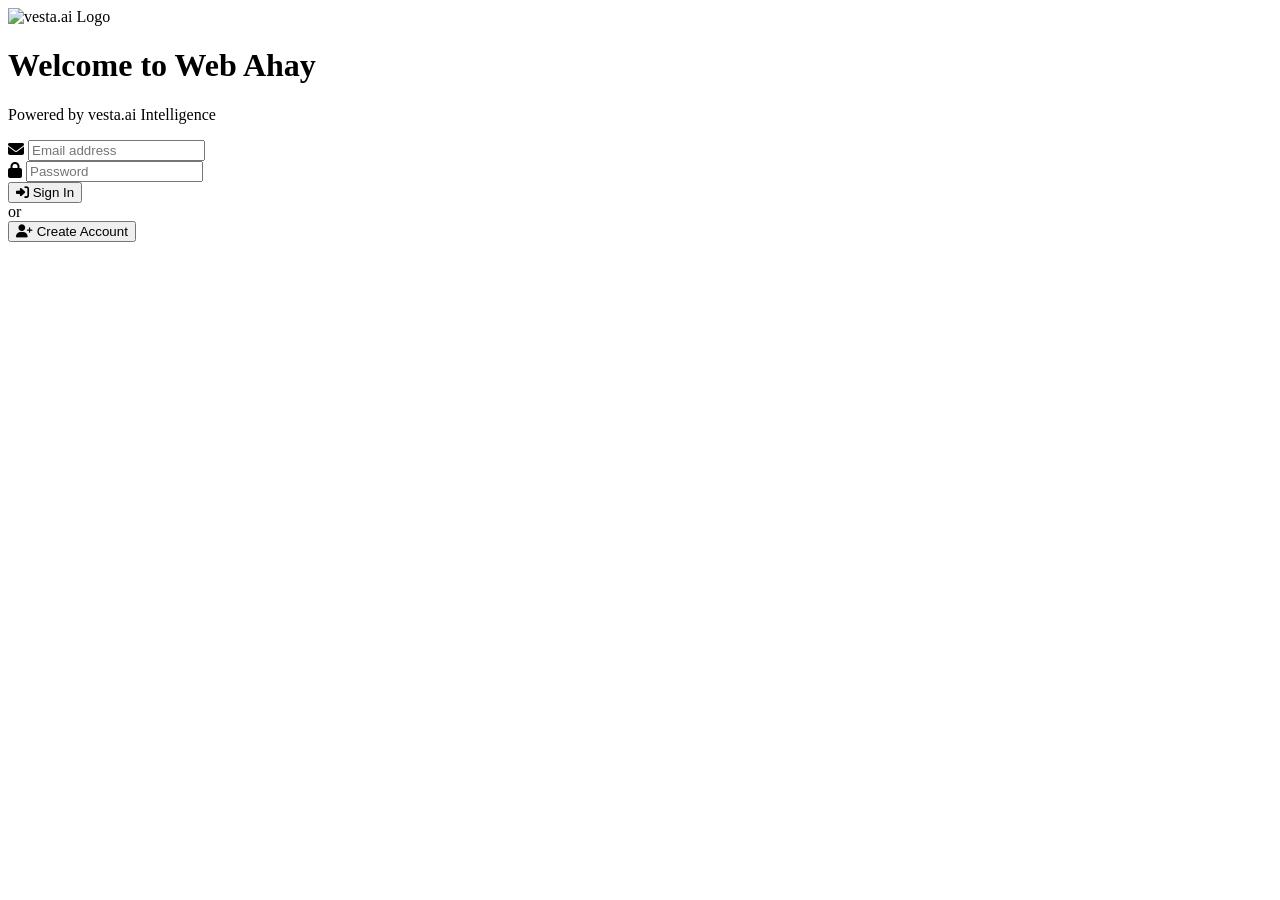
==== web-ahay/public/index.html @ fe09cfee "Create index.html" ====
<!DOCTYPE html>
<html lang="id">
<head>
    <meta charset="UTF-8">
    <meta name="viewport" content="width=device-width, initial-scale=1.0">
    <meta name="description" content="Web Ahay - AI Chatbot with vesta.ai">
    <title>Web Ahay | vesta.ai</title>
    <link rel="stylesheet" href="css/style.css">
    <link href="https://fonts.googleapis.com/css2?family=Inter:wght@300;400;500;600;700&display=swap" rel="stylesheet">
    <link rel="stylesheet" href="https://cdnjs.cloudflare.com/ajax/libs/font-awesome/6.4.0/css/all.min.css">
</head>
<body class="dark-theme">
    <div class="auth-container">
        <div class="auth-wrapper">
            <!-- Login Form -->
            <div id="loginSection" class="auth-section">
                <div class="auth-header">
                    <img src="vestlog.jpg" alt="vesta.ai Logo" class="auth-logo">
                    <h1 class="auth-title">Welcome to Web Ahay</h1>
                    <p class="auth-subtitle">Powered by vesta.ai Intelligence</p>
                </div>
                <form id="loginForm" class="auth-form">
                    <div class="input-group">
                        <i class="fas fa-envelope input-icon"></i>
                        <input type="email" id="loginEmail" class="auth-input" placeholder="Email address" required>
                    </div>
                    <div class="input-group">
                        <i class="fas fa-lock input-icon"></i>
                        <input type="password" id="loginPassword" class="auth-input" placeholder="Password" required>
                    </div>
                    <button type="submit" class="auth-btn primary-btn">
                        <i class="fas fa-sign-in-alt"></i> Sign In
                    </button>
                </form>
                <div class="auth-divider"><span>or</span></div>
                <button id="showRegisterBtn" class="auth-btn secondary-btn">
                    <i class="fas fa-user-plus"></i> Create Account
                </button>
            </div>

            <!-- Register Form -->
            <div id="registerSection" class="auth-section" style="display: none;">
                <div class="auth-header">
                    <img src="vestlog.jpg" alt="vesta.ai Logo" class="auth-logo">
                    <h1 class="auth-title">Create Account</h1>
                    <p class="auth-subtitle">Join Web Ahay Community</p>
                </div>
                <form id="registerForm" class="auth-form">
                    <div class="input-group">
                        <i class="fas fa-envelope input-icon"></i>
                        <input type="email" id="registerEmail" class="auth-input" placeholder="Email address" required>
                    </div>
                    <div class="input-group">
                        <i class="fas fa-lock input-icon"></i>
                        <input type="password" id="registerPassword" class="auth-input" placeholder="Password (min 6 characters)" required>
                    </div>
                    <button type="submit" class="auth-btn primary-btn">
                        <i class="fas fa-user-check"></i> Register
                    </button>
                </form>
                <div class="auth-divider"><span>or</span></div>
                <button id="showLoginBtn" class="auth-btn secondary-btn">
                    <i class="fas fa-arrow-left"></i> Back to Login
                </button>
            </div>

            <!-- Username Creator -->
            <div id="usernameSection" class="auth-section" style="display: none;">
                <div class="auth-header">
                    <img src="vestlog.jpg" alt="vesta.ai Logo" class="auth-logo">
                    <h1 class="auth-title">Buat Username Unik</h1>
                    <p class="auth-subtitle">Silakan buat username unik kamu untuk memulai!</p>
                </div>
                <form id="usernameForm" class="auth-form">
                    <div class="input-group">
                        <i class="fas fa-at input-icon"></i>
                        <input type="text" id="usernameInput" class="auth-input" placeholder="Masukkan username" required minlength="3">
                    </div>
                    <p class="form-hint">Username minimal 3 karakter, hanya huruf kecil dan angka</p>
                    <button type="submit" class="auth-btn primary-btn">
                        <i class="fas fa-check-circle"></i> Buat Username
                    </button>
                </form>
            </div>

            <!-- Dashboard -->
            <div id="dashboardSection" class="auth-section" style="display: none;">
                <div class="dashboard-header">
                    <img src="vestlog.jpg" alt="vesta.ai Logo" class="dashboard-logo pulse-animation">
                    <div class="welcome-message">
                        <h2>Halo! Selamat datang di vesta.ai.</h2>
                        <p>Ada yang bisa dibantu hari ini, <span id="dashboardUsername"></span>?</p>
                    </div>
                </div>
                <div class="dashboard-content">
                    <div class="chat-link-card">
                        <div class="card-icon">
                            <i class="fas fa-comments"></i>
                        </div>
                        <div class="card-info">
                            <h3>Private Chat Room</h3>
                            <p class="chat-link-text" id="privateChatLink"></p>
                        </div>
                        <a href="#" id="goToChatBtn" class="card-action-btn">
                            <i class="fas fa-arrow-right"></i> Buka Chat
                        </a>
                    </div>
                    <button id="logoutBtn" class="auth-btn danger-btn">
                        <i class="fas fa-sign-out-alt"></i> Logout
                    </button>
                </div>
            </div>
        </div>
    </div>

    <!-- Firebase SDKs -->
    <script src="https://www.gstatic.com/firebasejs/10.7.1/firebase-app-compat.js"></script>
    <script src="https://www.gstatic.com/firebasejs/10.7.1/firebase-auth-compat.js"></script>
    <script src="https://www.gstatic.com/firebasejs/10.7.1/firebase-firestore-compat.js"></script>
    
    <!-- Custom Scripts -->
    <script src="js/config.js"></script>
    <script src="js/auth.js"></script>
</body>
</html>
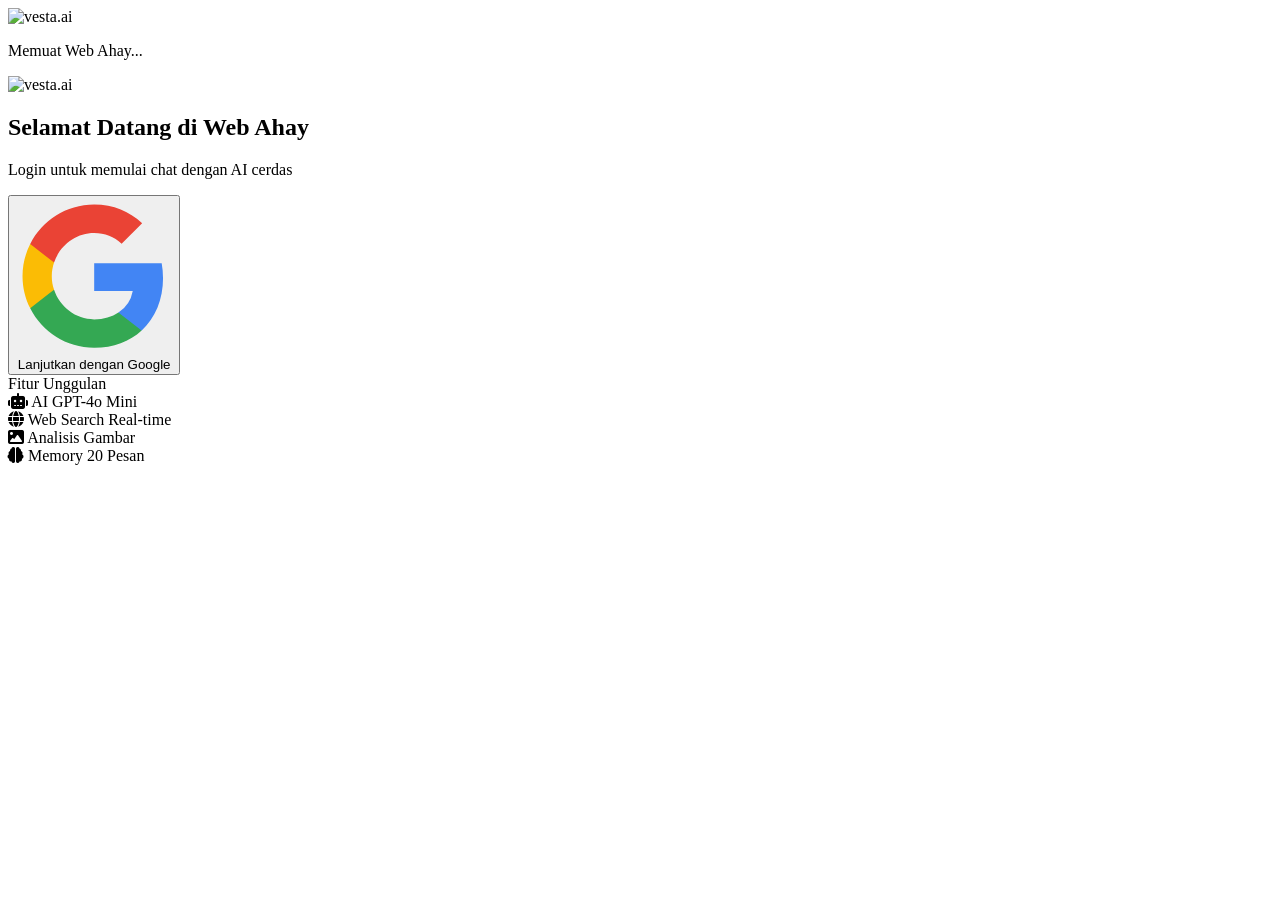
==== commit 54939d63: "Create index.html" ====
--- a/web-ahay/public/index.html
+++ b/web-ahay/public/index.html
@@ -3,123 +3,257 @@
 <head>
     <meta charset="UTF-8">
     <meta name="viewport" content="width=device-width, initial-scale=1.0">
-    <meta name="description" content="Web Ahay - AI Chatbot with vesta.ai">
-    <title>Web Ahay | vesta.ai</title>
+    <meta name="description" content="Web Ahay - AI Chatbot Cerdas dengan vesta.ai">
+    <meta name="theme-color" content="#667eea">
+    <title>Web Ahay | vesta.ai Intelligence</title>
     <link rel="stylesheet" href="css/style.css">
-    <link href="https://fonts.googleapis.com/css2?family=Inter:wght@300;400;500;600;700&display=swap" rel="stylesheet">
-    <link rel="stylesheet" href="https://cdnjs.cloudflare.com/ajax/libs/font-awesome/6.4.0/css/all.min.css">
+    <link href="https://fonts.googleapis.com/css2?family=Inter:wght@300;400;500;600;700;800&display=swap" rel="stylesheet">
+    <link rel="stylesheet" href="https://cdnjs.cloudflare.com/ajax/libs/font-awesome/6.5.1/css/all.min.css">
 </head>
 <body class="dark-theme">
-    <div class="auth-container">
-        <div class="auth-wrapper">
-            <!-- Login Form -->
-            <div id="loginSection" class="auth-section">
-                <div class="auth-header">
-                    <img src="vestlog.jpg" alt="vesta.ai Logo" class="auth-logo">
-                    <h1 class="auth-title">Welcome to Web Ahay</h1>
-                    <p class="auth-subtitle">Powered by vesta.ai Intelligence</p>
-                </div>
-                <form id="loginForm" class="auth-form">
-                    <div class="input-group">
-                        <i class="fas fa-envelope input-icon"></i>
-                        <input type="email" id="loginEmail" class="auth-input" placeholder="Email address" required>
-                    </div>
-                    <div class="input-group">
-                        <i class="fas fa-lock input-icon"></i>
-                        <input type="password" id="loginPassword" class="auth-input" placeholder="Password" required>
-                    </div>
-                    <button type="submit" class="auth-btn primary-btn">
-                        <i class="fas fa-sign-in-alt"></i> Sign In
+    <!-- Loading Screen -->
+    <div id="loadingScreen" class="loading-screen">
+        <div class="loading-content">
+            <img src="vestlog.jpg" alt="vesta.ai" class="loading-logo pulse-glow">
+            <div class="loading-spinner"></div>
+            <p class="loading-text">Memuat Web Ahay...</p>
+        </div>
+    </div>
+
+    <!-- Auth Modal -->
+    <div id="authModal" class="modal-overlay">
+        <div class="modal-container glass-effect">
+            <div class="modal-header">
+                <img src="vestlog.jpg" alt="vesta.ai" class="modal-logo">
+                <h2>Selamat Datang di Web Ahay</h2>
+                <p>Login untuk memulai chat dengan AI cerdas</p>
+            </div>
+            <div class="modal-body">
+                <button id="googleLoginBtn" class="google-btn-large">
+                    <svg viewBox="0 0 24 24" class="google-svg">
+                        <path fill="#4285F4" d="M22.56 12.25c0-.78-.07-1.53-.2-2.25H12v4.26h5.92a5.06 5.06 0 0 1-2.2 3.32v2.77h3.57c2.08-1.92 3.28-4.74 3.28-8.1z"/>
+                        <path fill="#34A853" d="M12 23c2.97 0 5.46-.98 7.28-2.66l-3.57-2.77c-.98.66-2.23 1.06-3.71 1.06-2.86 0-5.29-1.93-6.16-4.53H2.18v2.84C3.99 20.53 7.7 23 12 23z"/>
+                        <path fill="#FBBC05" d="M5.84 14.09c-.22-.66-.35-1.36-.35-2.09s.13-1.43.35-2.09V7.07H2.18C1.43 8.55 1 10.22 1 12s.43 3.45 1.18 4.93l2.85-2.22.81-.62z"/>
+                        <path fill="#EA4335" d="M12 5.38c1.62 0 3.06.56 4.21 1.64l3.15-3.15C17.45 2.09 14.97 1 12 1 7.7 1 3.99 3.47 2.18 7.07l3.66 2.84c.87-2.6 3.3-4.53 6.16-4.53z"/>
+                    </svg>
+                    <span>Lanjutkan dengan Google</span>
+                </button>
+                <div class="modal-divider"><span>Fitur Unggulan</span></div>
+                <div class="features-list">
+                    <div class="feature-item">
+                        <i class="fas fa-robot"></i>
+                        <span>AI GPT-4o Mini</span>
+                    </div>
+                    <div class="feature-item">
+                        <i class="fas fa-globe"></i>
+                        <span>Web Search Real-time</span>
+                    </div>
+                    <div class="feature-item">
+                        <i class="fas fa-image"></i>
+                        <span>Analisis Gambar</span>
+                    </div>
+                    <div class="feature-item">
+                        <i class="fas fa-brain"></i>
+                        <span>Memory 20 Pesan</span>
+                    </div>
+                </div>
+            </div>
+        </div>
+    </div>
+
+    <!-- Username Modal -->
+    <div id="usernameModal" class="modal-overlay" style="display: none;">
+        <div class="modal-container glass-effect">
+            <div class="modal-header">
+                <img src="vestlog.jpg" alt="vesta.ai" class="modal-logo">
+                <h2>Buat Username Unik</h2>
+                <p>Username ini akan menjadi identitas chat kamu</p>
+            </div>
+            <div class="modal-body">
+                <form id="usernameForm">
+                    <div class="input-modern-group">
+                        <input type="text" id="usernameInput" class="input-modern" 
+                               placeholder="Masukkan username" maxlength="20" required>
+                        <label class="input-label">Username (3-20 karakter)</label>
+                    </div>
+                    <div class="username-preview-box" id="usernamePreview" style="display: none;">
+                        <p>Link chat kamu:</p>
+                        <code id="previewLink"></code>
+                    </div>
+                    <button type="submit" class="btn-primary-gradient">
+                        <i class="fas fa-check"></i> Buat Username
                     </button>
                 </form>
-                <div class="auth-divider"><span>or</span></div>
-                <button id="showRegisterBtn" class="auth-btn secondary-btn">
-                    <i class="fas fa-user-plus"></i> Create Account
-                </button>
-            </div>
-
-            <!-- Register Form -->
-            <div id="registerSection" class="auth-section" style="display: none;">
-                <div class="auth-header">
-                    <img src="vestlog.jpg" alt="vesta.ai Logo" class="auth-logo">
-                    <h1 class="auth-title">Create Account</h1>
-                    <p class="auth-subtitle">Join Web Ahay Community</p>
-                </div>
-                <form id="registerForm" class="auth-form">
-                    <div class="input-group">
-                        <i class="fas fa-envelope input-icon"></i>
-                        <input type="email" id="registerEmail" class="auth-input" placeholder="Email address" required>
-                    </div>
-                    <div class="input-group">
-                        <i class="fas fa-lock input-icon"></i>
-                        <input type="password" id="registerPassword" class="auth-input" placeholder="Password (min 6 characters)" required>
-                    </div>
-                    <button type="submit" class="auth-btn primary-btn">
-                        <i class="fas fa-user-check"></i> Register
-                    </button>
-                </form>
-                <div class="auth-divider"><span>or</span></div>
-                <button id="showLoginBtn" class="auth-btn secondary-btn">
-                    <i class="fas fa-arrow-left"></i> Back to Login
-                </button>
-            </div>
-
-            <!-- Username Creator -->
-            <div id="usernameSection" class="auth-section" style="display: none;">
-                <div class="auth-header">
-                    <img src="vestlog.jpg" alt="vesta.ai Logo" class="auth-logo">
-                    <h1 class="auth-title">Buat Username Unik</h1>
-                    <p class="auth-subtitle">Silakan buat username unik kamu untuk memulai!</p>
-                </div>
-                <form id="usernameForm" class="auth-form">
-                    <div class="input-group">
-                        <i class="fas fa-at input-icon"></i>
-                        <input type="text" id="usernameInput" class="auth-input" placeholder="Masukkan username" required minlength="3">
-                    </div>
-                    <p class="form-hint">Username minimal 3 karakter, hanya huruf kecil dan angka</p>
-                    <button type="submit" class="auth-btn primary-btn">
-                        <i class="fas fa-check-circle"></i> Buat Username
-                    </button>
-                </form>
-            </div>
-
-            <!-- Dashboard -->
-            <div id="dashboardSection" class="auth-section" style="display: none;">
-                <div class="dashboard-header">
-                    <img src="vestlog.jpg" alt="vesta.ai Logo" class="dashboard-logo pulse-animation">
-                    <div class="welcome-message">
-                        <h2>Halo! Selamat datang di vesta.ai.</h2>
-                        <p>Ada yang bisa dibantu hari ini, <span id="dashboardUsername"></span>?</p>
-                    </div>
-                </div>
-                <div class="dashboard-content">
-                    <div class="chat-link-card">
-                        <div class="card-icon">
-                            <i class="fas fa-comments"></i>
+            </div>
+        </div>
+    </div>
+
+    <!-- Main Chat Interface -->
+    <div id="mainChat" class="main-chat-container" style="display: none;">
+        <!-- Header -->
+        <header class="chat-header-modern">
+            <div class="header-left">
+                <button id="menuToggleBtn" class="icon-btn-round" title="Menu">
+                    <i class="fas fa-bars"></i>
+                </button>
+                <div class="header-brand">
+                    <img src="vestlog.jpg" alt="vesta.ai" class="header-logo-small">
+                    <div>
+                        <h3 class="header-title">Web Ahay</h3>
+                        <span class="header-status online">Online</span>
+                    </div>
+                </div>
+            </div>
+            <div class="header-right">
+                <button id="newSessionBtn" class="icon-btn-round" title="Chat Baru">
+                    <i class="fas fa-plus"></i>
+                </button>
+                <button id="shareBtn" class="icon-btn-round" title="Bagikan Chat">
+                    <i class="fas fa-share-alt"></i>
+                </button>
+            </div>
+        </header>
+
+        <!-- Sidebar -->
+        <aside id="sidebar" class="sidebar-modern">
+            <div class="sidebar-header">
+                <h3>Riwayat Chat</h3>
+                <button id="closeSidebarBtn" class="icon-btn-round">
+                    <i class="fas fa-times"></i>
+                </button>
+            </div>
+            <div class="sidebar-search">
+                <i class="fas fa-search"></i>
+                <input type="text" id="searchChats" placeholder="Cari chat...">
+            </div>
+            <button id="newChatSidebarBtn" class="btn-new-chat">
+                <i class="fas fa-plus-circle"></i> Chat Baru
+            </button>
+            <div id="sessionsList" class="sessions-list"></div>
+            <div class="sidebar-footer">
+                <div class="user-info-mini">
+                    <div id="userAvatar" class="user-avatar-mini"></div>
+                    <div>
+                        <p id="sidebarUsername"></p>
+                        <span id="sidebarEmail"></span>
+                    </div>
+                </div>
+                <button id="logoutSidebarBtn" class="btn-logout">
+                    <i class="fas fa-sign-out-alt"></i>
+                </button>
+            </div>
+        </aside>
+
+        <!-- Chat Area -->
+        <main class="chat-area">
+            <div class="messages-container" id="messagesContainer">
+                <div class="welcome-screen" id="welcomeScreen">
+                    <div class="welcome-content">
+                        <img src="vestlog.jpg" alt="vesta.ai" class="welcome-logo">
+                        <h1>Web Ahay</h1>
+                        <p class="welcome-tagline">AI Assistant dengan vesta.ai Intelligence</p>
+                        <div class="quick-actions">
+                            <button class="quick-action-btn" onclick="sendQuickMessage('Apa itu vesta.ai?')">
+                                <i class="fas fa-question-circle"></i>
+                                Apa itu vesta.ai?
+                            </button>
+                            <button class="quick-action-btn" onclick="sendQuickMessage('Cari berita terbaru hari ini')">
+                                <i class="fas fa-newspaper"></i>
+                                Berita terbaru
+                            </button>
+                            <button class="quick-action-btn" onclick="sendQuickMessage('Bantu saya menganalisis gambar')">
+                                <i class="fas fa-image"></i>
+                                Analisis gambar
+                            </button>
+                            <button class="quick-action-btn" onclick="sendQuickMessage('Apa saja kemampuanmu?')">
+                                <i class="fas fa-star"></i>
+                                Kemampuan AI
+                            </button>
                         </div>
-                        <div class="card-info">
-                            <h3>Private Chat Room</h3>
-                            <p class="chat-link-text" id="privateChatLink"></p>
-                        </div>
-                        <a href="#" id="goToChatBtn" class="card-action-btn">
-                            <i class="fas fa-arrow-right"></i> Buka Chat
-                        </a>
-                    </div>
-                    <button id="logoutBtn" class="auth-btn danger-btn">
-                        <i class="fas fa-sign-out-alt"></i> Logout
-                    </button>
-                </div>
-            </div>
-        </div>
-    </div>
+                    </div>
+                </div>
+            </div>
+            
+            <!-- AI Status Indicator -->
+            <div id="aiStatus" class="ai-status" style="display: none;">
+                <div class="status-content">
+                    <div class="status-dot"></div>
+                    <span id="statusText">vesta.ai Thinking...</span>
+                </div>
+            </div>
+        </main>
+
+        <!-- Input Area -->
+        <footer class="input-area-modern">
+            <div class="input-container">
+                <!-- Image Preview -->
+                <div id="imagePreviewContainer" class="image-preview-container" style="display: none;">
+                    <div class="image-preview-wrapper">
+                        <img id="imagePreview" src="" alt="Preview">
+                        <button id="removeImageBtn" class="btn-remove-image">
+                            <i class="fas fa-times"></i>
+                        </button>
+                    </div>
+                    <input type="text" id="imagePrompt" class="image-prompt-input" 
+                           placeholder="Tambahkan prompt untuk gambar (opsional)...">
+                </div>
+                
+                <!-- Message Input -->
+                <div class="message-input-wrapper">
+                    <button id="attachImageBtn" class="btn-attach" title="Upload Gambar">
+                        <i class="fas fa-image"></i>
+                    </button>
+                    <input type="file" id="imageInput" accept="image/*" style="display: none;">
+                    <textarea id="messageInput" class="message-textarea" 
+                              placeholder="Ketik pesan..." rows="1"></textarea>
+                    <button id="sendMessageBtn" class="btn-send" title="Kirim">
+                        <i class="fas fa-paper-plane"></i>
+                    </button>
+                </div>
+            </div>
+        </footer>
+    </div>
+
+    <!-- Share Modal -->
+    <div id="shareModal" class="modal-overlay" style="display: none;">
+        <div class="modal-container glass-effect">
+            <div class="modal-header">
+                <h2>Bagikan Chat</h2>
+                <button class="modal-close-btn" onclick="closeShareModal()">
+                    <i class="fas fa-times"></i>
+                </button>
+            </div>
+            <div class="modal-body">
+                <p>Bagikan chat ini ke publik:</p>
+                <div class="share-link-container">
+                    <input type="text" id="shareLinkInput" readonly>
+                    <button id="copyShareLinkBtn" class="btn-copy">
+                        <i class="fas fa-copy"></i>
+                    </button>
+                </div>
+                <p class="share-note">
+                    <i class="fas fa-info-circle"></i>
+                    Chat yang dibagikan bersifat read-only dan dapat diakses siapa saja
+                </p>
+            </div>
+        </div>
+    </div>
+
+    <!-- Toast Container -->
+    <div id="toastContainer" class="toast-container"></div>
+
+    <!-- Hidden input for file -->
+    <input type="file" id="fileInput" accept="image/*" style="display: none;">
 
     <!-- Firebase SDKs -->
-    <script src="https://www.gstatic.com/firebasejs/10.7.1/firebase-app-compat.js"></script>
-    <script src="https://www.gstatic.com/firebasejs/10.7.1/firebase-auth-compat.js"></script>
-    <script src="https://www.gstatic.com/firebasejs/10.7.1/firebase-firestore-compat.js"></script>
+    <script src="https://www.gstatic.com/firebasejs/10.8.0/firebase-app-compat.js"></script>
+    <script src="https://www.gstatic.com/firebasejs/10.8.0/firebase-auth-compat.js"></script>
+    <script src="https://www.gstatic.com/firebasejs/10.8.0/firebase-firestore-compat.js"></script>
+    <script src="https://www.gstatic.com/firebasejs/10.8.0/firebase-storage-compat.js"></script>
     
     <!-- Custom Scripts -->
     <script src="js/config.js"></script>
     <script src="js/auth.js"></script>
+    <script src="js/chat.js"></script>
 </body>
 </html>
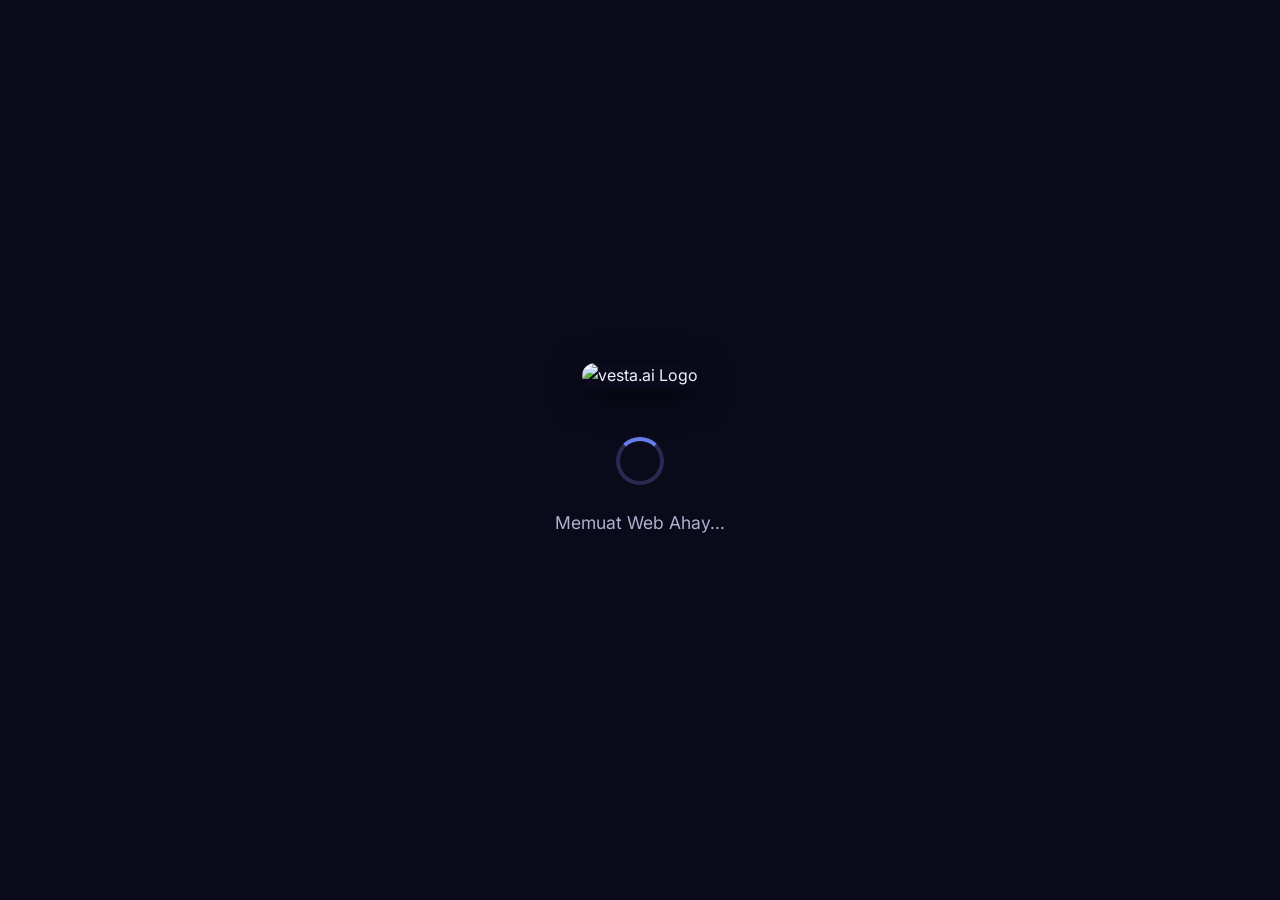
==== commit e1434b21: "Create index.html" ====
--- a/web-ahay/public/index.html
+++ b/web-ahay/public/index.html
@@ -2,35 +2,42 @@
 <html lang="id">
 <head>
     <meta charset="UTF-8">
-    <meta name="viewport" content="width=device-width, initial-scale=1.0">
-    <meta name="description" content="Web Ahay - AI Chatbot Cerdas dengan vesta.ai">
+    <meta name="viewport" content="width=device-width, initial-scale=1.0, viewport-fit=cover">
+    <meta name="description" content="Web Ahay - AI Chatbot Cerdas dengan vesta.ai Intelligence. Chat dengan AI, cari informasi web, dan analisis gambar.">
     <meta name="theme-color" content="#667eea">
+    <meta name="apple-mobile-web-app-capable" content="yes">
+    <meta name="apple-mobile-web-app-status-bar-style" content="black-translucent">
+    <meta name="apple-mobile-web-app-title" content="Web Ahay">
+    <link rel="icon" type="image/x-icon" href="vestlog.jpg">
+    <link rel="apple-touch-icon" href="vestlog.jpg">
     <title>Web Ahay | vesta.ai Intelligence</title>
     <link rel="stylesheet" href="css/style.css">
-    <link href="https://fonts.googleapis.com/css2?family=Inter:wght@300;400;500;600;700;800&display=swap" rel="stylesheet">
+    <link rel="preconnect" href="https://fonts.googleapis.com">
+    <link rel="preconnect" href="https://fonts.gstatic.com" crossorigin>
+    <link href="https://fonts.googleapis.com/css2?family=Inter:wght@300;400;500;600;700;800;900&display=swap" rel="stylesheet">
     <link rel="stylesheet" href="https://cdnjs.cloudflare.com/ajax/libs/font-awesome/6.5.1/css/all.min.css">
 </head>
 <body class="dark-theme">
     <!-- Loading Screen -->
     <div id="loadingScreen" class="loading-screen">
         <div class="loading-content">
-            <img src="vestlog.jpg" alt="vesta.ai" class="loading-logo pulse-glow">
+            <img src="vestlog.jpg" alt="vesta.ai Logo" class="loading-logo pulse-glow" width="100" height="100">
             <div class="loading-spinner"></div>
             <p class="loading-text">Memuat Web Ahay...</p>
         </div>
     </div>
 
-    <!-- Auth Modal -->
-    <div id="authModal" class="modal-overlay">
-        <div class="modal-container glass-effect">
+    <!-- Auth Modal - Google Login -->
+    <div id="authModal" class="modal-overlay" style="display: none;">
+        <div class="modal-container">
             <div class="modal-header">
-                <img src="vestlog.jpg" alt="vesta.ai" class="modal-logo">
+                <img src="vestlog.jpg" alt="vesta.ai Logo" class="modal-logo" width="80" height="80">
                 <h2>Selamat Datang di Web Ahay</h2>
                 <p>Login untuk memulai chat dengan AI cerdas</p>
             </div>
             <div class="modal-body">
-                <button id="googleLoginBtn" class="google-btn-large">
-                    <svg viewBox="0 0 24 24" class="google-svg">
+                <button id="googleLoginBtn" class="google-btn-large" type="button">
+                    <svg viewBox="0 0 24 24" width="24" height="24" aria-hidden="true">
                         <path fill="#4285F4" d="M22.56 12.25c0-.78-.07-1.53-.2-2.25H12v4.26h5.92a5.06 5.06 0 0 1-2.2 3.32v2.77h3.57c2.08-1.92 3.28-4.74 3.28-8.1z"/>
                         <path fill="#34A853" d="M12 23c2.97 0 5.46-.98 7.28-2.66l-3.57-2.77c-.98.66-2.23 1.06-3.71 1.06-2.86 0-5.29-1.93-6.16-4.53H2.18v2.84C3.99 20.53 7.7 23 12 23z"/>
                         <path fill="#FBBC05" d="M5.84 14.09c-.22-.66-.35-1.36-.35-2.09s.13-1.43.35-2.09V7.07H2.18C1.43 8.55 1 10.22 1 12s.43 3.45 1.18 4.93l2.85-2.22.81-.62z"/>
@@ -40,48 +47,35 @@
                 </button>
                 <div class="modal-divider"><span>Fitur Unggulan</span></div>
                 <div class="features-list">
-                    <div class="feature-item">
-                        <i class="fas fa-robot"></i>
-                        <span>AI GPT-4o Mini</span>
-                    </div>
-                    <div class="feature-item">
-                        <i class="fas fa-globe"></i>
-                        <span>Web Search Real-time</span>
-                    </div>
-                    <div class="feature-item">
-                        <i class="fas fa-image"></i>
-                        <span>Analisis Gambar</span>
-                    </div>
-                    <div class="feature-item">
-                        <i class="fas fa-brain"></i>
-                        <span>Memory 20 Pesan</span>
-                    </div>
-                </div>
-            </div>
-        </div>
-    </div>
-
-    <!-- Username Modal -->
+                    <div class="feature-item"><i class="fas fa-robot"></i><span>AI GPT-4o Mini</span></div>
+                    <div class="feature-item"><i class="fas fa-globe"></i><span>Web Search</span></div>
+                    <div class="feature-item"><i class="fas fa-image"></i><span>Analisis Gambar</span></div>
+                    <div class="feature-item"><i class="fas fa-brain"></i><span>Memory 20 Pesan</span></div>
+                </div>
+            </div>
+        </div>
+    </div>
+
+    <!-- Username Creation Modal -->
     <div id="usernameModal" class="modal-overlay" style="display: none;">
-        <div class="modal-container glass-effect">
+        <div class="modal-container">
             <div class="modal-header">
-                <img src="vestlog.jpg" alt="vesta.ai" class="modal-logo">
+                <img src="vestlog.jpg" alt="vesta.ai Logo" class="modal-logo" width="80" height="80">
                 <h2>Buat Username Unik</h2>
                 <p>Username ini akan menjadi identitas chat kamu</p>
             </div>
             <div class="modal-body">
-                <form id="usernameForm">
+                <form id="usernameForm" autocomplete="off">
                     <div class="input-modern-group">
-                        <input type="text" id="usernameInput" class="input-modern" 
-                               placeholder="Masukkan username" maxlength="20" required>
-                        <label class="input-label">Username (3-20 karakter)</label>
+                        <input type="text" id="usernameInput" class="input-modern" placeholder="Masukkan username keren kamu" maxlength="20" required autofocus>
+                        <label class="input-label">Username (3-20 karakter, huruf kecil & angka)</label>
                     </div>
                     <div class="username-preview-box" id="usernamePreview" style="display: none;">
-                        <p>Link chat kamu:</p>
+                        <p>🔗 Link chat kamu nanti:</p>
                         <code id="previewLink"></code>
                     </div>
                     <button type="submit" class="btn-primary-gradient">
-                        <i class="fas fa-check"></i> Buat Username
+                        <i class="fas fa-magic"></i> Buat Username & Mulai Chat
                     </button>
                 </form>
             </div>
@@ -93,22 +87,22 @@
         <!-- Header -->
         <header class="chat-header-modern">
             <div class="header-left">
-                <button id="menuToggleBtn" class="icon-btn-round" title="Menu">
+                <button id="menuToggleBtn" class="icon-btn-round" title="Menu Riwayat Chat" aria-label="Buka menu riwayat chat">
                     <i class="fas fa-bars"></i>
                 </button>
                 <div class="header-brand">
-                    <img src="vestlog.jpg" alt="vesta.ai" class="header-logo-small">
+                    <img src="vestlog.jpg" alt="vesta.ai" class="header-logo-small" width="40" height="40">
                     <div>
                         <h3 class="header-title">Web Ahay</h3>
-                        <span class="header-status online">Online</span>
+                        <span class="header-status">Online</span>
                     </div>
                 </div>
             </div>
             <div class="header-right">
-                <button id="newSessionBtn" class="icon-btn-round" title="Chat Baru">
+                <button id="newSessionBtn" class="icon-btn-round" title="Chat Baru" aria-label="Mulai chat baru">
                     <i class="fas fa-plus"></i>
                 </button>
-                <button id="shareBtn" class="icon-btn-round" title="Bagikan Chat">
+                <button id="shareBtn" class="icon-btn-round" title="Bagikan Chat" aria-label="Bagikan chat ini">
                     <i class="fas fa-share-alt"></i>
                 </button>
             </div>
@@ -117,14 +111,14 @@
         <!-- Sidebar -->
         <aside id="sidebar" class="sidebar-modern">
             <div class="sidebar-header">
-                <h3>Riwayat Chat</h3>
-                <button id="closeSidebarBtn" class="icon-btn-round">
+                <h3>📝 Riwayat Chat</h3>
+                <button id="closeSidebarBtn" class="icon-btn-round" aria-label="Tutup sidebar">
                     <i class="fas fa-times"></i>
                 </button>
             </div>
             <div class="sidebar-search">
                 <i class="fas fa-search"></i>
-                <input type="text" id="searchChats" placeholder="Cari chat...">
+                <input type="text" id="searchChats" placeholder="Cari chat..." aria-label="Cari riwayat chat">
             </div>
             <button id="newChatSidebarBtn" class="btn-new-chat">
                 <i class="fas fa-plus-circle"></i> Chat Baru
@@ -132,14 +126,14 @@
             <div id="sessionsList" class="sessions-list"></div>
             <div class="sidebar-footer">
                 <div class="user-info-mini">
-                    <div id="userAvatar" class="user-avatar-mini"></div>
+                    <div id="userAvatar" class="user-avatar-mini" aria-label="Avatar pengguna"></div>
                     <div>
                         <p id="sidebarUsername"></p>
                         <span id="sidebarEmail"></span>
                     </div>
                 </div>
-                <button id="logoutSidebarBtn" class="btn-logout">
-                    <i class="fas fa-sign-out-alt"></i>
+                <button id="logoutSidebarBtn" class="btn-logout" title="Keluar">
+                    <i class="fas fa-sign-out-alt"></i> Keluar
                 </button>
             </div>
         </aside>
@@ -149,25 +143,25 @@
             <div class="messages-container" id="messagesContainer">
                 <div class="welcome-screen" id="welcomeScreen">
                     <div class="welcome-content">
-                        <img src="vestlog.jpg" alt="vesta.ai" class="welcome-logo">
+                        <img src="vestlog.jpg" alt="vesta.ai" class="welcome-logo" width="120" height="120">
                         <h1>Web Ahay</h1>
-                        <p class="welcome-tagline">AI Assistant dengan vesta.ai Intelligence</p>
+                        <p class="welcome-tagline">AI Assistant cerdas dengan vesta.ai Intelligence</p>
                         <div class="quick-actions">
-                            <button class="quick-action-btn" onclick="sendQuickMessage('Apa itu vesta.ai?')">
+                            <button class="quick-action-btn" onclick="sendQuickMessage('Halo! Apa itu vesta.ai dan apa saja kemampuanmu?')" type="button">
                                 <i class="fas fa-question-circle"></i>
-                                Apa itu vesta.ai?
-                            </button>
-                            <button class="quick-action-btn" onclick="sendQuickMessage('Cari berita terbaru hari ini')">
+                                <span>Apa itu vesta.ai?</span>
+                            </button>
+                            <button class="quick-action-btn" onclick="sendQuickMessage('Cari berita terbaru dan trending hari ini di Indonesia')" type="button">
                                 <i class="fas fa-newspaper"></i>
-                                Berita terbaru
-                            </button>
-                            <button class="quick-action-btn" onclick="sendQuickMessage('Bantu saya menganalisis gambar')">
+                                <span>Berita terbaru hari ini</span>
+                            </button>
+                            <button class="quick-action-btn" onclick="sendQuickMessage('Bantu saya menganalisis sebuah gambar. Apa yang bisa kamu lakukan?')" type="button">
                                 <i class="fas fa-image"></i>
-                                Analisis gambar
-                            </button>
-                            <button class="quick-action-btn" onclick="sendQuickMessage('Apa saja kemampuanmu?')">
+                                <span>Analisis gambar</span>
+                            </button>
+                            <button class="quick-action-btn" onclick="sendQuickMessage('Jelaskan semua kemampuan dan fitur yang kamu miliki secara detail')" type="button">
                                 <i class="fas fa-star"></i>
-                                Kemampuan AI
+                                <span>Kemampuan AI</span>
                             </button>
                         </div>
                     </div>
@@ -175,7 +169,7 @@
             </div>
             
             <!-- AI Status Indicator -->
-            <div id="aiStatus" class="ai-status" style="display: none;">
+            <div id="aiStatus" class="ai-status" style="display: none;" role="status" aria-live="polite">
                 <div class="status-content">
                     <div class="status-dot"></div>
                     <span id="statusText">vesta.ai Thinking...</span>
@@ -189,24 +183,22 @@
                 <!-- Image Preview -->
                 <div id="imagePreviewContainer" class="image-preview-container" style="display: none;">
                     <div class="image-preview-wrapper">
-                        <img id="imagePreview" src="" alt="Preview">
-                        <button id="removeImageBtn" class="btn-remove-image">
+                        <img id="imagePreview" src="" alt="Preview gambar yang akan dikirim" width="100" height="100">
+                        <button id="removeImageBtn" class="btn-remove-image" type="button" aria-label="Hapus gambar">
                             <i class="fas fa-times"></i>
                         </button>
                     </div>
-                    <input type="text" id="imagePrompt" class="image-prompt-input" 
-                           placeholder="Tambahkan prompt untuk gambar (opsional)...">
+                    <input type="text" id="imagePrompt" class="image-prompt-input" placeholder="Tambahkan prompt untuk gambar (opsional)...">
                 </div>
                 
                 <!-- Message Input -->
                 <div class="message-input-wrapper">
-                    <button id="attachImageBtn" class="btn-attach" title="Upload Gambar">
+                    <button id="attachImageBtn" class="btn-attach" type="button" title="Upload Gambar" aria-label="Upload gambar">
                         <i class="fas fa-image"></i>
                     </button>
-                    <input type="file" id="imageInput" accept="image/*" style="display: none;">
-                    <textarea id="messageInput" class="message-textarea" 
-                              placeholder="Ketik pesan..." rows="1"></textarea>
-                    <button id="sendMessageBtn" class="btn-send" title="Kirim">
+                    <input type="file" id="imageInput" accept="image/jpeg,image/png,image/gif,image/webp" style="display: none;" aria-label="Pilih file gambar">
+                    <textarea id="messageInput" class="message-textarea" placeholder="Ketik pesan Anda di sini..." rows="1" aria-label="Input pesan"></textarea>
+                    <button id="sendMessageBtn" class="btn-send" type="button" title="Kirim Pesan" aria-label="Kirim pesan">
                         <i class="fas fa-paper-plane"></i>
                     </button>
                 </div>
@@ -216,42 +208,38 @@
 
     <!-- Share Modal -->
     <div id="shareModal" class="modal-overlay" style="display: none;">
-        <div class="modal-container glass-effect">
+        <div class="modal-container">
+            <button class="modal-close-btn" onclick="document.getElementById('shareModal').style.display='none'" aria-label="Tutup modal share">
+                <i class="fas fa-times"></i>
+            </button>
             <div class="modal-header">
-                <h2>Bagikan Chat</h2>
-                <button class="modal-close-btn" onclick="closeShareModal()">
-                    <i class="fas fa-times"></i>
-                </button>
+                <h2>🔗 Bagikan Chat</h2>
             </div>
             <div class="modal-body">
-                <p>Bagikan chat ini ke publik:</p>
+                <p style="color: var(--text-secondary); margin-bottom: 8px;">Bagikan chat ini ke publik. Siapa pun dengan link dapat melihatnya.</p>
                 <div class="share-link-container">
-                    <input type="text" id="shareLinkInput" readonly>
-                    <button id="copyShareLinkBtn" class="btn-copy">
-                        <i class="fas fa-copy"></i>
+                    <input type="text" id="shareLinkInput" readonly aria-label="Link share">
+                    <button id="copyShareLinkBtn" class="btn-copy" type="button">
+                        <i class="fas fa-copy"></i> Salin
                     </button>
                 </div>
                 <p class="share-note">
                     <i class="fas fa-info-circle"></i>
-                    Chat yang dibagikan bersifat read-only dan dapat diakses siapa saja
+                    Chat yang dibagikan bersifat <strong>read-only</strong> dan dapat diakses siapa saja dengan link.
                 </p>
             </div>
         </div>
     </div>
 
-    <!-- Toast Container -->
-    <div id="toastContainer" class="toast-container"></div>
-
-    <!-- Hidden input for file -->
-    <input type="file" id="fileInput" accept="image/*" style="display: none;">
+    <!-- Toast Notifications Container -->
+    <div id="toastContainer" class="toast-container" aria-live="polite" aria-atomic="true"></div>
 
     <!-- Firebase SDKs -->
     <script src="https://www.gstatic.com/firebasejs/10.8.0/firebase-app-compat.js"></script>
     <script src="https://www.gstatic.com/firebasejs/10.8.0/firebase-auth-compat.js"></script>
     <script src="https://www.gstatic.com/firebasejs/10.8.0/firebase-firestore-compat.js"></script>
-    <script src="https://www.gstatic.com/firebasejs/10.8.0/firebase-storage-compat.js"></script>
     
-    <!-- Custom Scripts -->
+    <!-- Application Scripts -->
     <script src="js/config.js"></script>
     <script src="js/auth.js"></script>
     <script src="js/chat.js"></script>
--- a/web-ahay/public/css/style.css
+++ b/web-ahay/public/css/style.css
@@ -0,0 +1,1936 @@
+/* ============================================
+   Web Ahay - Complete Stylesheet
+   Colorful Dark Theme with Animations
+   ============================================ */
+
+/* CSS Custom Properties */
+:root {
+    /* Primary Colors */
+    --primary: #667eea;
+    --primary-light: #818cf8;
+    --primary-dark: #4f46e5;
+    --secondary: #764ba2;
+    --secondary-light: #a78bfa;
+    
+    /* Accent Colors */
+    --accent-pink: #f093fb;
+    --accent-red: #f5576c;
+    --accent-blue: #4facfe;
+    --accent-cyan: #00f2fe;
+    --accent-green: #43e97b;
+    --accent-teal: #38f9d7;
+    --accent-orange: #fa709a;
+    --accent-yellow: #fee140;
+    --accent-purple: #a18cd1;
+    
+    /* Background Colors */
+    --bg-primary: #0a0a1a;
+    --bg-secondary: #12122a;
+    --bg-tertiary: #1a1a3e;
+    --bg-elevated: #1e1e42;
+    --bg-glass: rgba(30, 30, 66, 0.8);
+    
+    /* Surface Colors */
+    --surface: #252550;
+    --surface-hover: #2d2d60;
+    --surface-active: #353570;
+    --surface-light: #3a3a6e;
+    
+    /* Text Colors */
+    --text-primary: #f0f0ff;
+    --text-secondary: #b0b0d0;
+    --text-muted: #8080a0;
+    --text-accent: #667eea;
+    
+    /* Border Colors */
+    --border: #2a2a50;
+    --border-light: #353560;
+    --border-focus: #667eea;
+    
+    /* Gradients */
+    --gradient-primary: linear-gradient(135deg, #667eea 0%, #764ba2 100%);
+    --gradient-sunset: linear-gradient(135deg, #fa709a 0%, #fee140 100%);
+    --gradient-ocean: linear-gradient(135deg, #4facfe 0%, #00f2fe 100%);
+    --gradient-forest: linear-gradient(135deg, #43e97b 0%, #38f9d7 100%);
+    --gradient-cosmic: linear-gradient(135deg, #a18cd1 0%, #fbc2eb 100%);
+    --gradient-fire: linear-gradient(135deg, #f5576c 0%, #fa709a 100%);
+    --gradient-aurora: linear-gradient(135deg, #667eea 0%, #764ba2 50%, #f093fb 100%);
+    
+    /* Shadows */
+    --shadow-sm: 0 2px 8px rgba(0, 0, 0, 0.3);
+    --shadow-md: 0 4px 16px rgba(0, 0, 0, 0.4);
+    --shadow-lg: 0 8px 32px rgba(0, 0, 0, 0.5);
+    --shadow-xl: 0 16px 48px rgba(0, 0, 0, 0.6);
+    --shadow-glow: 0 0 20px rgba(102, 126, 234, 0.3);
+    --shadow-glow-strong: 0 0 40px rgba(102, 126, 234, 0.5);
+    
+    /* Border Radius */
+    --radius-xs: 4px;
+    --radius-sm: 8px;
+    --radius-md: 12px;
+    --radius-lg: 16px;
+    --radius-xl: 24px;
+    --radius-2xl: 32px;
+    --radius-full: 9999px;
+    
+    /* Transitions */
+    --transition-fast: 0.15s cubic-bezier(0.4, 0, 0.2, 1);
+    --transition-normal: 0.3s cubic-bezier(0.4, 0, 0.2, 1);
+    --transition-slow: 0.5s cubic-bezier(0.4, 0, 0.2, 1);
+    
+    /* Font Sizes */
+    --text-xs: 0.75rem;
+    --text-sm: 0.85rem;
+    --text-base: 0.95rem;
+    --text-lg: 1.1rem;
+    --text-xl: 1.25rem;
+    --text-2xl: 1.5rem;
+    --text-3xl: 2rem;
+    --text-4xl: 2.5rem;
+}
+
+/* Reset & Base */
+*,
+*::before,
+*::after {
+    margin: 0;
+    padding: 0;
+    box-sizing: border-box;
+}
+
+html {
+    font-size: 16px;
+    scroll-behavior: smooth;
+    -webkit-text-size-adjust: 100%;
+}
+
+body {
+    font-family: 'Inter', -apple-system, BlinkMacSystemFont, 'Segoe UI', Roboto, Oxygen, Ubuntu, sans-serif;
+    background: var(--bg-primary);
+    color: var(--text-primary);
+    line-height: 1.6;
+    overflow: hidden;
+    height: 100vh;
+    height: 100dvh;
+    -webkit-font-smoothing: antialiased;
+    -moz-osx-font-smoothing: grayscale;
+    text-rendering: optimizeLegibility;
+}
+
+/* Typography */
+h1, h2, h3, h4, h5, h6 {
+    font-weight: 700;
+    line-height: 1.3;
+}
+
+a {
+    color: var(--accent-blue);
+    text-decoration: none;
+    transition: color var(--transition-fast);
+}
+
+a:hover {
+    color: var(--primary-light);
+    text-decoration: underline;
+}
+
+/* Loading Screen */
+.loading-screen {
+    position: fixed;
+    inset: 0;
+    background: var(--bg-primary);
+    display: flex;
+    align-items: center;
+    justify-content: center;
+    z-index: 10000;
+    transition: opacity 0.5s ease;
+}
+
+.loading-content {
+    text-align: center;
+}
+
+.loading-logo {
+    width: 100px;
+    height: 100px;
+    border-radius: var(--radius-lg);
+    margin-bottom: 24px;
+    box-shadow: var(--shadow-lg);
+}
+
+.pulse-glow {
+    animation: pulseGlow 2s ease-in-out infinite;
+}
+
+@keyframes pulseGlow {
+    0%, 100% {
+        box-shadow: 0 0 20px rgba(102, 126, 234, 0.3);
+    }
+    50% {
+        box-shadow: 0 0 40px rgba(102, 126, 234, 0.6), 0 0 60px rgba(118, 75, 162, 0.3);
+    }
+}
+
+.loading-spinner {
+    width: 48px;
+    height: 48px;
+    margin: 24px auto;
+    border: 4px solid var(--border);
+    border-top-color: var(--primary);
+    border-radius: 50%;
+    animation: spin 0.8s linear infinite;
+}
+
+@keyframes spin {
+    to {
+        transform: rotate(360deg);
+    }
+}
+
+.loading-text {
+    color: var(--text-secondary);
+    font-size: var(--text-lg);
+    animation: fadeText 2s ease-in-out infinite;
+}
+
+@keyframes fadeText {
+    0%, 100% {
+        opacity: 1;
+    }
+    50% {
+        opacity: 0.5;
+    }
+}
+
+/* Modal Overlay */
+.modal-overlay {
+    position: fixed;
+    inset: 0;
+    background: rgba(0, 0, 0, 0.8);
+    display: flex;
+    align-items: center;
+    justify-content: center;
+    z-index: 9999;
+    backdrop-filter: blur(10px);
+    -webkit-backdrop-filter: blur(10px);
+    animation: fadeIn 0.3s ease;
+}
+
+@keyframes fadeIn {
+    from {
+        opacity: 0;
+    }
+    to {
+        opacity: 1;
+    }
+}
+
+.modal-container {
+    background: var(--bg-elevated);
+    border-radius: var(--radius-xl);
+    padding: 40px;
+    max-width: 480px;
+    width: 90%;
+    border: 1px solid var(--border-light);
+    box-shadow: var(--shadow-xl);
+    animation: slideUp 0.5s cubic-bezier(0.4, 0, 0.2, 1);
+    position: relative;
+}
+
+@keyframes slideUp {
+    from {
+        opacity: 0;
+        transform: translateY(30px) scale(0.95);
+    }
+    to {
+        opacity: 1;
+        transform: translateY(0) scale(1);
+    }
+}
+
+.modal-header {
+    text-align: center;
+    margin-bottom: 32px;
+}
+
+.modal-logo {
+    width: 80px;
+    height: 80px;
+    border-radius: var(--radius-md);
+    margin-bottom: 16px;
+    box-shadow: var(--shadow-md);
+}
+
+.modal-header h2 {
+    font-size: var(--text-2xl);
+    font-weight: 800;
+    background: var(--gradient-primary);
+    -webkit-background-clip: text;
+    -webkit-text-fill-color: transparent;
+    background-clip: text;
+    margin-bottom: 8px;
+}
+
+.modal-header p {
+    color: var(--text-secondary);
+    font-size: var(--text-base);
+}
+
+/* Google Button */
+.google-btn-large {
+    width: 100%;
+    padding: 14px 24px;
+    background: #ffffff;
+    border: 2px solid #e0e0e0;
+    border-radius: var(--radius-md);
+    display: flex;
+    align-items: center;
+    justify-content: center;
+    gap: 12px;
+    font-size: var(--text-base);
+    font-weight: 600;
+    color: #333333;
+    cursor: pointer;
+    transition: all var(--transition-fast);
+    font-family: inherit;
+}
+
+.google-btn-large:hover {
+    border-color: var(--primary);
+    box-shadow: 0 4px 15px rgba(0, 0, 0, 0.1);
+    transform: translateY(-2px);
+}
+
+.google-btn-large:active {
+    transform: translateY(0);
+}
+
+.google-btn-large:disabled {
+    opacity: 0.7;
+    cursor: not-allowed;
+    transform: none;
+}
+
+.btn-spinner {
+    width: 20px;
+    height: 20px;
+    border: 3px solid rgba(0, 0, 0, 0.1);
+    border-top-color: #333;
+    border-radius: 50%;
+    animation: spin 0.8s linear infinite;
+    display: inline-block;
+}
+
+/* Modal Divider */
+.modal-divider {
+    text-align: center;
+    margin: 24px 0;
+    position: relative;
+    color: var(--text-muted);
+    font-size: var(--text-sm);
+}
+
+.modal-divider::before {
+    content: '';
+    position: absolute;
+    top: 50%;
+    left: 0;
+    right: 0;
+    height: 1px;
+    background: var(--border);
+}
+
+.modal-divider span {
+    background: var(--bg-elevated);
+    padding: 0 16px;
+    position: relative;
+}
+
+/* Features List */
+.features-list {
+    display: grid;
+    grid-template-columns: repeat(2, 1fr);
+    gap: 12px;
+    margin-top: 20px;
+}
+
+.feature-item {
+    display: flex;
+    align-items: center;
+    gap: 10px;
+    padding: 12px 16px;
+    background: var(--surface);
+    border-radius: var(--radius-md);
+    font-size: var(--text-sm);
+    font-weight: 500;
+    transition: all var(--transition-fast);
+    border: 1px solid transparent;
+}
+
+.feature-item:hover {
+    background: var(--surface-hover);
+    border-color: var(--primary);
+    transform: translateY(-1px);
+}
+
+.feature-item i {
+    color: var(--primary);
+    font-size: 1.2rem;
+    width: 24px;
+    text-align: center;
+}
+
+/* Input Groups */
+.input-modern-group {
+    position: relative;
+    margin-bottom: 20px;
+}
+
+.input-modern {
+    width: 100%;
+    padding: 14px 16px;
+    background: var(--surface);
+    border: 2px solid var(--border);
+    border-radius: var(--radius-md);
+    color: var(--text-primary);
+    font-size: var(--text-base);
+    font-family: inherit;
+    transition: all var(--transition-fast);
+    outline: none;
+}
+
+.input-modern:hover {
+    border-color: var(--border-light);
+}
+
+.input-modern:focus {
+    border-color: var(--border-focus);
+    box-shadow: 0 0 0 4px rgba(102, 126, 234, 0.15);
+}
+
+.input-modern::placeholder {
+    color: var(--text-muted);
+}
+
+.input-label {
+    position: absolute;
+    left: 16px;
+    top: -10px;
+    background: var(--bg-elevated);
+    padding: 0 8px;
+    font-size: var(--text-xs);
+    color: var(--text-secondary);
+    font-weight: 500;
+}
+
+/* Buttons */
+.btn-primary-gradient {
+    width: 100%;
+    padding: 14px 24px;
+    background: var(--gradient-primary);
+    border: none;
+    border-radius: var(--radius-md);
+    color: #ffffff;
+    font-size: var(--text-base);
+    font-weight: 600;
+    cursor: pointer;
+    transition: all var(--transition-fast);
+    display: flex;
+    align-items: center;
+    justify-content: center;
+    gap: 8px;
+    font-family: inherit;
+    position: relative;
+    overflow: hidden;
+}
+
+.btn-primary-gradient::before {
+    content: '';
+    position: absolute;
+    inset: 0;
+    background: linear-gradient(135deg, rgba(255, 255, 255, 0.2) 0%, transparent 50%);
+    opacity: 0;
+    transition: opacity var(--transition-fast);
+}
+
+.btn-primary-gradient:hover::before {
+    opacity: 1;
+}
+
+.btn-primary-gradient:hover {
+    transform: translateY(-2px);
+    box-shadow: 0 8px 25px rgba(102, 126, 234, 0.4);
+}
+
+.btn-primary-gradient:active {
+    transform: translateY(0);
+}
+
+.btn-primary-gradient:disabled {
+    opacity: 0.6;
+    cursor: not-allowed;
+    transform: none;
+}
+
+/* Username Preview */
+.username-preview-box {
+    margin: 16px 0;
+    padding: 14px;
+    background: var(--surface);
+    border-radius: var(--radius-md);
+    border: 1px solid var(--border);
+    animation: fadeIn 0.3s ease;
+}
+
+.username-preview-box p {
+    font-size: var(--text-sm);
+    color: var(--text-secondary);
+    margin-bottom: 4px;
+}
+
+.username-preview-box code {
+    color: var(--accent-blue);
+    font-size: var(--text-sm);
+    word-break: break-all;
+}
+
+/* Main Chat Container */
+.main-chat-container {
+    display: flex;
+    flex-direction: column;
+    height: 100vh;
+    height: 100dvh;
+    position: relative;
+    z-index: 1;
+    animation: fadeIn 0.5s ease;
+}
+
+/* Chat Header */
+.chat-header-modern {
+    background: var(--bg-secondary);
+    border-bottom: 1px solid var(--border);
+    padding: 0 20px;
+    display: flex;
+    align-items: center;
+    justify-content: space-between;
+    height: 70px;
+    z-index: 100;
+    flex-shrink: 0;
+}
+
+.header-left {
+    display: flex;
+    align-items: center;
+    gap: 12px;
+}
+
+.header-brand {
+    display: flex;
+    align-items: center;
+    gap: 10px;
+}
+
+.header-logo-small {
+    width: 40px;
+    height: 40px;
+    border-radius: var(--radius-sm);
+    box-shadow: var(--shadow-sm);
+}
+
+.header-title {
+    font-size: var(--text-lg);
+    font-weight: 700;
+    color: var(--text-primary);
+}
+
+.header-status {
+    font-size: var(--text-xs);
+    color: var(--accent-green);
+    display: flex;
+    align-items: center;
+    gap: 4px;
+}
+
+.header-status::before {
+    content: '';
+    width: 8px;
+    height: 8px;
+    border-radius: 50%;
+    background: var(--accent-green);
+    animation: pulse 2s ease-in-out infinite;
+}
+
+@keyframes pulse {
+    0%, 100% {
+        opacity: 1;
+        box-shadow: 0 0 0 0 rgba(67, 233, 123, 0.4);
+    }
+    50% {
+        opacity: 0.6;
+        box-shadow: 0 0 0 6px rgba(67, 233, 123, 0);
+    }
+}
+
+.header-right {
+    display: flex;
+    gap: 8px;
+    align-items: center;
+}
+
+/* Icon Buttons */
+.icon-btn-round {
+    width: 40px;
+    height: 40px;
+    background: var(--surface);
+    border: 1px solid var(--border);
+    border-radius: 50%;
+    color: var(--text-secondary);
+    display: flex;
+    align-items: center;
+    justify-content: center;
+    cursor: pointer;
+    transition: all var(--transition-fast);
+    font-size: 1.1rem;
+    position: relative;
+}
+
+.icon-btn-round:hover {
+    background: var(--surface-hover);
+    color: var(--text-primary);
+    border-color: var(--primary);
+    transform: scale(1.05);
+}
+
+.icon-btn-round:active {
+    transform: scale(0.95);
+}
+
+/* Sidebar */
+.sidebar-modern {
+    position: fixed;
+    top: 0;
+    left: -320px;
+    width: 320px;
+    height: 100vh;
+    height: 100dvh;
+    background: var(--bg-secondary);
+    border-right: 1px solid var(--border);
+    z-index: 200;
+    transition: left var(--transition-normal);
+    display: flex;
+    flex-direction: column;
+    box-shadow: var(--shadow-xl);
+}
+
+.sidebar-modern.active {
+    left: 0;
+}
+
+.sidebar-header {
+    padding: 20px;
+    border-bottom: 1px solid var(--border);
+    display: flex;
+    align-items: center;
+    justify-content: space-between;
+}
+
+.sidebar-header h3 {
+    font-size: var(--text-lg);
+    font-weight: 700;
+}
+
+.sidebar-search {
+    margin: 16px;
+    position: relative;
+}
+
+.sidebar-search i {
+    position: absolute;
+    left: 14px;
+    top: 50%;
+    transform: translateY(-50%);
+    color: var(--text-muted);
+    font-size: var(--text-sm);
+    pointer-events: none;
+}
+
+.sidebar-search input {
+    width: 100%;
+    padding: 10px 16px 10px 40px;
+    background: var(--surface);
+    border: 1px solid var(--border);
+    border-radius: var(--radius-md);
+    color: var(--text-primary);
+    font-size: var(--text-sm);
+    font-family: inherit;
+    transition: all var(--transition-fast);
+    outline: none;
+}
+
+.sidebar-search input:focus {
+    border-color: var(--primary);
+    box-shadow: 0 0 0 3px rgba(102, 126, 234, 0.1);
+}
+
+.sidebar-search input::placeholder {
+    color: var(--text-muted);
+}
+
+.btn-new-chat {
+    margin: 0 16px 16px;
+    padding: 12px 16px;
+    background: var(--gradient-primary);
+    border: none;
+    border-radius: var(--radius-md);
+    color: #ffffff;
+    font-weight: 600;
+    font-size: var(--text-sm);
+    cursor: pointer;
+    display: flex;
+    align-items: center;
+    justify-content: center;
+    gap: 8px;
+    transition: all var(--transition-fast);
+    font-family: inherit;
+}
+
+.btn-new-chat:hover {
+    box-shadow: var(--shadow-glow);
+    transform: translateY(-1px);
+}
+
+/* Sessions List */
+.sessions-list {
+    flex: 1;
+    overflow-y: auto;
+    padding: 0 8px;
+}
+
+.empty-sessions {
+    text-align: center;
+    padding: 40px 20px;
+    color: var(--text-muted);
+}
+
+.empty-sessions i {
+    font-size: 2.5rem;
+    margin-bottom: 16px;
+    opacity: 0.5;
+}
+
+.empty-sessions p {
+    font-size: var(--text-base);
+    margin-bottom: 4px;
+}
+
+.empty-sessions span {
+    font-size: var(--text-sm);
+}
+
+.session-item {
+    display: flex;
+    align-items: center;
+    gap: 12px;
+    padding: 12px 16px;
+    border-radius: var(--radius-md);
+    cursor: pointer;
+    transition: all var(--transition-fast);
+    margin-bottom: 4px;
+    position: relative;
+}
+
+.session-item:hover {
+    background: var(--surface-hover);
+}
+
+.session-item.active {
+    background: var(--surface-active);
+    border: 1px solid var(--primary);
+}
+
+.session-icon {
+    color: var(--primary);
+    font-size: 1rem;
+    flex-shrink: 0;
+}
+
+.session-info {
+    flex: 1;
+    min-width: 0;
+}
+
+.session-title {
+    font-size: var(--text-sm);
+    font-weight: 500;
+    white-space: nowrap;
+    overflow: hidden;
+    text-overflow: ellipsis;
+    margin-bottom: 2px;
+}
+
+.session-time {
+    font-size: var(--text-xs);
+    color: var(--text-muted);
+}
+
+.session-count {
+    background: var(--primary);
+    color: #ffffff;
+    padding: 2px 8px;
+    border-radius: var(--radius-full);
+    font-size: var(--text-xs);
+    font-weight: 600;
+    flex-shrink: 0;
+}
+
+.session-delete-btn {
+    background: none;
+    border: none;
+    color: var(--text-muted);
+    cursor: pointer;
+    padding: 4px;
+    border-radius: var(--radius-xs);
+    transition: all var(--transition-fast);
+    opacity: 0;
+    font-size: var(--text-xs);
+}
+
+.session-item:hover .session-delete-btn {
+    opacity: 1;
+}
+
+.session-delete-btn:hover {
+    color: var(--accent-red);
+    background: rgba(245, 87, 108, 0.1);
+}
+
+/* Sidebar Footer */
+.sidebar-footer {
+    padding: 16px;
+    border-top: 1px solid var(--border);
+    display: flex;
+    align-items: center;
+    justify-content: space-between;
+}
+
+.user-info-mini {
+    display: flex;
+    align-items: center;
+    gap: 10px;
+    flex: 1;
+    min-width: 0;
+}
+
+.user-avatar-mini {
+    width: 36px;
+    height: 36px;
+    border-radius: 50%;
+    display: flex;
+    align-items: center;
+    justify-content: center;
+    font-weight: 700;
+    font-size: var(--text-base);
+    color: #ffffff;
+    flex-shrink: 0;
+}
+
+.user-info-mini p {
+    font-size: var(--text-sm);
+    font-weight: 600;
+    white-space: nowrap;
+    overflow: hidden;
+    text-overflow: ellipsis;
+}
+
+.user-info-mini span {
+    font-size: var(--text-xs);
+    color: var(--text-muted);
+    display: block;
+    white-space: nowrap;
+    overflow: hidden;
+    text-overflow: ellipsis;
+}
+
+.btn-logout {
+    padding: 8px 16px;
+    background: rgba(245, 87, 108, 0.1);
+    border: 1px solid rgba(245, 87, 108, 0.3);
+    border-radius: var(--radius-md);
+    color: var(--accent-red);
+    cursor: pointer;
+    transition: all var(--transition-fast);
+    font-size: var(--text-sm);
+    font-family: inherit;
+    white-space: nowrap;
+}
+
+.btn-logout:hover {
+    background: rgba(245, 87, 108, 0.2);
+    border-color: var(--accent-red);
+}
+
+/* Chat Area */
+.chat-area {
+    flex: 1;
+    overflow: hidden;
+    position: relative;
+    display: flex;
+    flex-direction: column;
+}
+
+.messages-container {
+    flex: 1;
+    overflow-y: auto;
+    padding: 20px;
+    scroll-behavior: smooth;
+}
+
+/* Welcome Screen */
+.welcome-screen {
+    display: flex;
+    align-items: center;
+    justify-content: center;
+    height: 100%;
+    padding: 20px;
+}
+
+.welcome-content {
+    text-align: center;
+    max-width: 600px;
+    animation: fadeInUp 0.6s ease;
+}
+
+@keyframes fadeInUp {
+    from {
+        opacity: 0;
+        transform: translateY(20px);
+    }
+    to {
+        opacity: 1;
+        transform: translateY(0);
+    }
+}
+
+.welcome-logo {
+    width: 120px;
+    height: 120px;
+    border-radius: var(--radius-lg);
+    margin-bottom: 24px;
+    animation: float 3s ease-in-out infinite;
+    box-shadow: var(--shadow-lg);
+}
+
+@keyframes float {
+    0%, 100% {
+        transform: translateY(0);
+    }
+    50% {
+        transform: translateY(-10px);
+    }
+}
+
+.welcome-content h1 {
+    font-size: var(--text-4xl);
+    font-weight: 800;
+    background: var(--gradient-aurora);
+    -webkit-background-clip: text;
+    -webkit-text-fill-color: transparent;
+    background-clip: text;
+    margin-bottom: 8px;
+}
+
+.welcome-tagline {
+    color: var(--text-secondary);
+    font-size: var(--text-lg);
+    margin-bottom: 32px;
+}
+
+/* Quick Actions */
+.quick-actions {
+    display: grid;
+    grid-template-columns: repeat(2, 1fr);
+    gap: 12px;
+}
+
+.quick-action-btn {
+    padding: 16px;
+    background: var(--surface);
+    border: 1px solid var(--border);
+    border-radius: var(--radius-md);
+    color: var(--text-primary);
+    cursor: pointer;
+    transition: all var(--transition-fast);
+    display: flex;
+    align-items: center;
+    gap: 10px;
+    font-size: var(--text-sm);
+    text-align: left;
+    font-family: inherit;
+    line-height: 1.4;
+}
+
+.quick-action-btn:hover {
+    background: var(--surface-hover);
+    border-color: var(--primary);
+    transform: translateY(-2px);
+    box-shadow: var(--shadow-md);
+}
+
+.quick-action-btn:active {
+    transform: translateY(0);
+}
+
+.quick-action-btn i {
+    color: var(--primary);
+    font-size: 1.3rem;
+    flex-shrink: 0;
+    width: 24px;
+    text-align: center;
+}
+
+/* Messages */
+.message-wrapper {
+    margin-bottom: 24px;
+    animation: messageSlide 0.3s ease;
+}
+
+@keyframes messageSlide {
+    from {
+        opacity: 0;
+        transform: translateY(10px);
+    }
+    to {
+        opacity: 1;
+        transform: translateY(0);
+    }
+}
+
+.message {
+    display: flex;
+    gap: 12px;
+    max-width: 75%;
+}
+
+.message-wrapper.user .message {
+    margin-left: auto;
+    flex-direction: row-reverse;
+}
+
+.user-message .message-content {
+    background: var(--gradient-primary);
+    color: #ffffff;
+    padding: 14px 18px;
+    border-radius: var(--radius-lg) var(--radius-lg) 4px var(--radius-lg);
+    box-shadow: var(--shadow-sm);
+}
+
+.ai-message .message-content {
+    background: var(--surface);
+    border: 1px solid var(--border);
+    padding: 14px 18px;
+    border-radius: var(--radius-lg) var(--radius-lg) var(--radius-lg) 4px;
+}
+
+.ai-avatar {
+    width: 36px;
+    height: 36px;
+    border-radius: 50%;
+    overflow: hidden;
+    flex-shrink: 0;
+    box-shadow: var(--shadow-sm);
+}
+
+.ai-avatar img {
+    width: 100%;
+    height: 100%;
+    object-fit: cover;
+}
+
+.message-body {
+    flex: 1;
+    min-width: 0;
+}
+
+.message-content {
+    line-height: 1.7;
+    word-wrap: break-word;
+    overflow-wrap: break-word;
+}
+
+.message-content p {
+    margin-bottom: 8px;
+}
+
+.message-content p:last-child {
+    margin-bottom: 0;
+}
+
+.message-content a {
+    color: var(--accent-blue);
+    text-decoration: none;
+    border-bottom: 1px solid transparent;
+    transition: all var(--transition-fast);
+}
+
+.message-content a:hover {
+    border-bottom-color: var(--accent-blue);
+}
+
+.message-content strong {
+    font-weight: 700;
+    color: var(--primary-light);
+}
+
+.message-content em {
+    font-style: italic;
+    color: var(--text-secondary);
+}
+
+.message-content .inline-code {
+    background: rgba(102, 126, 234, 0.1);
+    padding: 2px 6px;
+    border-radius: var(--radius-xs);
+    font-family: 'Courier New', monospace;
+    font-size: 0.9em;
+    color: var(--accent-cyan);
+}
+
+/* Message Image */
+.message-image {
+    margin-bottom: 12px;
+    border-radius: var(--radius-md);
+    overflow: hidden;
+    box-shadow: var(--shadow-sm);
+}
+
+.message-image img {
+    width: 100%;
+    max-width: 300px;
+    border-radius: var(--radius-md);
+    display: block;
+}
+
+/* Message Time */
+.message-time {
+    font-size: var(--text-xs);
+    color: var(--text-muted);
+    margin-top: 4px;
+    display: block;
+}
+
+/* Message Actions */
+.message-actions {
+    display: flex;
+    align-items: center;
+    justify-content: space-between;
+    margin-top: 10px;
+    padding-top: 10px;
+    border-top: 1px solid var(--border);
+    gap: 4px;
+}
+
+.btn-action {
+    background: none;
+    border: none;
+    color: var(--text-muted);
+    padding: 6px 8px;
+    border-radius: var(--radius-sm);
+    cursor: pointer;
+    transition: all var(--transition-fast);
+    font-size: var(--text-sm);
+    display: flex;
+    align-items: center;
+    gap: 4px;
+}
+
+.btn-action:hover {
+    color: var(--primary);
+    background: rgba(102, 126, 234, 0.1);
+}
+
+/* Message Sources */
+.message-sources {
+    margin-top: 12px;
+    padding: 12px;
+    background: rgba(102, 126, 234, 0.05);
+    border: 1px solid var(--border);
+    border-radius: var(--radius-md);
+}
+
+.sources-header {
+    display: flex;
+    align-items: center;
+    gap: 8px;
+    margin-bottom: 10px;
+    font-size: var(--text-xs);
+    color: var(--text-secondary);
+    font-weight: 600;
+    text-transform: uppercase;
+    letter-spacing: 0.5px;
+}
+
+.sources-list {
+    display: flex;
+    flex-direction: column;
+    gap: 6px;
+}
+
+.source-item {
+    display: flex;
+    align-items: center;
+    gap: 8px;
+    padding: 8px 12px;
+    background: var(--surface);
+    border-radius: var(--radius-sm);
+    color: var(--accent-blue);
+    text-decoration: none;
+    font-size: var(--text-sm);
+    transition: all var(--transition-fast);
+    border: 1px solid transparent;
+}
+
+.source-item:hover {
+    background: var(--surface-hover);
+    border-color: var(--primary);
+    transform: translateX(4px);
+    text-decoration: none;
+}
+
+.source-number {
+    width: 22px;
+    height: 22px;
+    background: var(--gradient-primary);
+    color: #ffffff;
+    border-radius: 50%;
+    display: flex;
+    align-items: center;
+    justify-content: center;
+    font-size: var(--text-xs);
+    font-weight: 700;
+    flex-shrink: 0;
+}
+
+.source-title {
+    flex: 1;
+    overflow: hidden;
+    text-overflow: ellipsis;
+    white-space: nowrap;
+}
+
+/* Badges */
+.searched-badge,
+.error-badge {
+    display: inline-flex;
+    align-items: center;
+    gap: 6px;
+    padding: 4px 12px;
+    border-radius: var(--radius-full);
+    font-size: var(--text-xs);
+    font-weight: 500;
+    margin-bottom: 8px;
+}
+
+.searched-badge {
+    background: rgba(79, 172, 254, 0.1);
+    border: 1px solid rgba(79, 172, 254, 0.3);
+    color: var(--accent-blue);
+}
+
+.error-badge {
+    background: rgba(245, 87, 108, 0.1);
+    border: 1px solid rgba(245, 87, 108, 0.3);
+    color: var(--accent-red);
+}
+
+/* Code Blocks */
+.code-block {
+    background: #1a1a2e;
+    border: 1px solid var(--border);
+    border-radius: var(--radius-md);
+    margin: 12px 0;
+    overflow: hidden;
+}
+
+.code-header {
+    display: flex;
+    align-items: center;
+    justify-content: space-between;
+    padding: 8px 16px;
+    background: rgba(0, 0, 0, 0.3);
+    font-size: var(--text-xs);
+    color: var(--text-muted);
+    text-transform: uppercase;
+    letter-spacing: 0.5px;
+}
+
+.copy-code-btn {
+    background: none;
+    border: none;
+    color: var(--text-muted);
+    cursor: pointer;
+    padding: 4px 8px;
+    border-radius: var(--radius-xs);
+    transition: all var(--transition-fast);
+    font-size: var(--text-xs);
+}
+
+.copy-code-btn:hover {
+    color: var(--text-primary);
+    background: rgba(255, 255, 255, 0.1);
+}
+
+.code-block code {
+    display: block;
+    padding: 16px;
+    color: var(--accent-cyan);
+    font-family: 'Courier New', 'Consolas', monospace;
+    font-size: 0.9rem;
+    line-height: 1.6;
+    overflow-x: auto;
+    white-space: pre;
+}
+
+/* AI Status */
+.ai-status {
+    position: absolute;
+    bottom: 24px;
+    left: 50%;
+    transform: translateX(-50%);
+    background: var(--surface);
+    border: 1px solid var(--border);
+    padding: 10px 20px;
+    border-radius: var(--radius-full);
+    display: flex;
+    align-items: center;
+    gap: 10px;
+    box-shadow: var(--shadow-lg);
+    z-index: 50;
+    animation: fadeInUp 0.3s ease;
+}
+
+.status-content {
+    display: flex;
+    align-items: center;
+    gap: 10px;
+}
+
+.status-dot {
+    width: 8px;
+    height: 8px;
+    border-radius: 50%;
+    background: var(--primary);
+    animation: pulse 1.5s ease-in-out infinite;
+}
+
+#statusText {
+    font-size: var(--text-sm);
+    color: var(--text-secondary);
+    font-weight: 500;
+}
+
+/* Input Area */
+.input-area-modern {
+    background: var(--bg-secondary);
+    border-top: 1px solid var(--border);
+    padding: 16px 20px;
+    flex-shrink: 0;
+}
+
+.input-container {
+    max-width: 900px;
+    margin: 0 auto;
+}
+
+/* Image Preview */
+.image-preview-container {
+    margin-bottom: 12px;
+    padding: 12px;
+    background: var(--surface);
+    border-radius: var(--radius-md);
+    display: flex;
+    gap: 12px;
+    align-items: flex-start;
+    border: 1px solid var(--border);
+    animation: fadeIn 0.3s ease;
+}
+
+.image-preview-wrapper {
+    position: relative;
+    width: 100px;
+    height: 100px;
+    border-radius: var(--radius-sm);
+    overflow: hidden;
+    flex-shrink: 0;
+    box-shadow: var(--shadow-sm);
+}
+
+.image-preview-wrapper img {
+    width: 100%;
+    height: 100%;
+    object-fit: cover;
+}
+
+.btn-remove-image {
+    position: absolute;
+    top: 4px;
+    right: 4px;
+    width: 24px;
+    height: 24px;
+    background: rgba(0, 0, 0, 0.7);
+    border: none;
+    border-radius: 50%;
+    color: #ffffff;
+    cursor: pointer;
+    display: flex;
+    align-items: center;
+    justify-content: center;
+    font-size: 0.7rem;
+    transition: all var(--transition-fast);
+}
+
+.btn-remove-image:hover {
+    background: rgba(245, 87, 108, 0.9);
+}
+
+.image-prompt-input {
+    flex: 1;
+    padding: 10px 12px;
+    background: var(--bg-primary);
+    border: 1px solid var(--border);
+    border-radius: var(--radius-sm);
+    color: var(--text-primary);
+    font-size: var(--text-sm);
+    font-family: inherit;
+    outline: none;
+    transition: all var(--transition-fast);
+}
+
+.image-prompt-input:focus {
+    border-color: var(--primary);
+}
+
+.image-prompt-input::placeholder {
+    color: var(--text-muted);
+}
+
+/* Message Input */
+.message-input-wrapper {
+    display: flex;
+    align-items: flex-end;
+    gap: 8px;
+    background: var(--surface);
+    border: 2px solid var(--border);
+    border-radius: var(--radius-lg);
+    padding: 8px 12px;
+    transition: border-color var(--transition-fast), box-shadow var(--transition-fast);
+}
+
+.message-input-wrapper:focus-within {
+    border-color: var(--primary);
+    box-shadow: 0 0 0 4px rgba(102, 126, 234, 0.1);
+}
+
+.message-textarea {
+    flex: 1;
+    background: none;
+    border: none;
+    color: var(--text-primary);
+    font-size: var(--text-base);
+    resize: none;
+    max-height: 120px;
+    padding: 6px 0;
+    font-family: inherit;
+    line-height: 1.5;
+    outline: none;
+}
+
+.message-textarea::placeholder {
+    color: var(--text-muted);
+}
+
+.btn-attach {
+    width: 36px;
+    height: 36px;
+    background: none;
+    border: none;
+    color: var(--text-muted);
+    cursor: pointer;
+    border-radius: 50%;
+    display: flex;
+    align-items: center;
+    justify-content: center;
+    transition: all var(--transition-fast);
+    flex-shrink: 0;
+}
+
+.btn-attach:hover {
+    color: var(--primary);
+    background: rgba(102, 126, 234, 0.1);
+}
+
+.btn-send {
+    width: 40px;
+    height: 40px;
+    background: var(--gradient-primary);
+    border: none;
+    border-radius: 50%;
+    color: #ffffff;
+    cursor: pointer;
+    display: flex;
+    align-items: center;
+    justify-content: center;
+    transition: all var(--transition-fast);
+    flex-shrink: 0;
+    font-size: 1.1rem;
+}
+
+.btn-send:hover {
+    transform: scale(1.05);
+    box-shadow: 0 4px 15px rgba(102, 126, 234, 0.4);
+}
+
+.btn-send:active {
+    transform: scale(0.95);
+}
+
+.btn-send:disabled {
+    opacity: 0.5;
+    cursor: not-allowed;
+    transform: none;
+    box-shadow: none;
+}
+
+/* Share Modal */
+.share-link-container {
+    display: flex;
+    gap: 8px;
+    margin: 16px 0;
+}
+
+.share-link-container input {
+    flex: 1;
+    padding: 12px;
+    background: var(--surface);
+    border: 1px solid var(--border);
+    border-radius: var(--radius-md);
+    color: var(--text-primary);
+    font-size: var(--text-sm);
+    font-family: inherit;
+    outline: none;
+}
+
+.share-link-container input:focus {
+    border-color: var(--primary);
+}
+
+.btn-copy {
+    padding: 12px 20px;
+    background: var(--gradient-primary);
+    border: none;
+    border-radius: var(--radius-md);
+    color: #ffffff;
+    font-weight: 600;
+    cursor: pointer;
+    display: flex;
+    align-items: center;
+    gap: 6px;
+    font-size: var(--text-sm);
+    font-family: inherit;
+    transition: all var(--transition-fast);
+    white-space: nowrap;
+}
+
+.btn-copy:hover {
+    box-shadow: var(--shadow-glow);
+}
+
+.share-note {
+    font-size: var(--text-xs);
+    color: var(--text-muted);
+    display: flex;
+    align-items: center;
+    gap: 6px;
+}
+
+.modal-close-btn {
+    position: absolute;
+    top: 16px;
+    right: 16px;
+    background: none;
+    border: none;
+    color: var(--text-muted);
+    font-size: 1.5rem;
+    cursor: pointer;
+    transition: all var(--transition-fast);
+    width: 36px;
+    height: 36px;
+    display: flex;
+    align-items: center;
+    justify-content: center;
+    border-radius: 50%;
+}
+
+.modal-close-btn:hover {
+    color: var(--text-primary);
+    background: var(--surface-hover);
+}
+
+/* Share Info Bar */
+.share-info-bar {
+    background: var(--surface);
+    border-bottom: 1px solid var(--border);
+    padding: 10px 20px;
+}
+
+.share-info-content {
+    display: flex;
+    align-items: center;
+    gap: 20px;
+    flex-wrap: wrap;
+    max-width: 900px;
+    margin: 0 auto;
+}
+
+.share-info-item {
+    display: flex;
+    align-items: center;
+    gap: 6px;
+    font-size: var(--text-xs);
+    color: var(--text-secondary);
+}
+
+.share-info-item i {
+    color: var(--primary);
+}
+
+.readonly-badge {
+    display: inline-flex;
+    align-items: center;
+    gap: 4px;
+    padding: 4px 10px;
+    background: rgba(79, 172, 254, 0.1);
+    border: 1px solid rgba(79, 172, 254, 0.3);
+    border-radius: var(--radius-full);
+    color: var(--accent-blue);
+    font-size: var(--text-xs);
+    font-weight: 600;
+}
+
+/* Toast Container */
+.toast-container {
+    position: fixed;
+    bottom: 24px;
+    right: 24px;
+    z-index: 10000;
+    display: flex;
+    flex-direction: column-reverse;
+    gap: 8px;
+    pointer-events: none;
+}
+
+.toast {
+    padding: 16px 20px;
+    border-radius: var(--radius-md);
+    display: flex;
+    align-items: flex-start;
+    gap: 12px;
+    font-size: var(--text-sm);
+    font-weight: 500;
+    box-shadow: var(--shadow-lg);
+    transform: translateX(120%);
+    transition: transform var(--transition-normal);
+    max-width: 400px;
+    pointer-events: auto;
+    position: relative;
+}
+
+.toast.show {
+    transform: translateX(0);
+}
+
+.toast-icon {
+    font-size: 1.2rem;
+    flex-shrink: 0;
+    margin-top: 2px;
+}
+
+.toast-content {
+    flex: 1;
+}
+
+.toast-title {
+    font-weight: 700;
+    margin-bottom: 2px;
+}
+
+.toast-message {
+    font-weight: 400;
+    opacity: 0.9;
+}
+
+.toast-close {
+    position: absolute;
+    top: 8px;
+    right: 8px;
+    background: none;
+    border: none;
+    color: inherit;
+    cursor: pointer;
+    opacity: 0.7;
+    font-size: 0.8rem;
+    padding: 2px;
+}
+
+.toast-close:hover {
+    opacity: 1;
+}
+
+.toast-success {
+    background: linear-gradient(135deg, #43e97b, #38f9d7);
+    color: #1a1a2e;
+}
+
+.toast-error {
+    background: linear-gradient(135deg, #f5576c, #fa709a);
+    color: #ffffff;
+}
+
+.toast-info {
+    background: linear-gradient(135deg, #4facfe, #00f2fe);
+    color: #1a1a2e;
+}
+
+.toast-warning {
+    background: linear-gradient(135deg, #fa709a, #fee140);
+    color: #1a1a2e;
+}
+
+/* Error & Loading States */
+.error-state,
+.loading-state {
+    text-align: center;
+    padding: 60px 20px;
+}
+
+.error-state i {
+    font-size: 4rem;
+    color: var(--accent-red);
+    margin-bottom: 20px;
+    opacity: 0.8;
+}
+
+.error-state h3 {
+    font-size: var(--text-2xl);
+    margin-bottom: 8px;
+    color: var(--text-primary);
+}
+
+.error-state p {
+    color: var(--text-secondary);
+    font-size: var(--text-lg);
+    max-width: 400px;
+    margin: 0 auto;
+}
+
+.loading-state p {
+    color: var(--text-secondary);
+    margin-top: 16px;
+}
+
+/* Scrollbar Styling */
+::-webkit-scrollbar {
+    width: 6px;
+    height: 6px;
+}
+
+::-webkit-scrollbar-track {
+    background: transparent;
+}
+
+::-webkit-scrollbar-thumb {
+    background: var(--border);
+    border-radius: var(--radius-full);
+}
+
+::-webkit-scrollbar-thumb:hover {
+    background: var(--text-muted);
+}
+
+/* Firefox Scrollbar */
+* {
+    scrollbar-width: thin;
+    scrollbar-color: var(--border) transparent;
+}
+
+/* Selection */
+::selection {
+    background: rgba(102, 126, 234, 0.3);
+    color: var(--text-primary);
+}
+
+/* Focus Visible */
+*:focus-visible {
+    outline: 2px solid var(--primary);
+    outline-offset: 2px;
+}
+
+/* Shake Animation */
+@keyframes shake {
+    0%, 100% {
+        transform: translateX(0);
+    }
+    25% {
+        transform: translateX(-10px);
+    }
+    75% {
+        transform: translateX(10px);
+    }
+}
+
+/* Print Styles */
+@media print {
+    .sidebar-modern,
+    .input-area-modern,
+    .chat-header-modern,
+    .message-actions,
+    .btn-action,
+    .share-info-bar {
+        display: none !important;
+    }
+
+    .messages-container {
+        overflow: visible;
+        height: auto;
+    }
+
+    body {
+        background: #ffffff;
+        color: #000000;
+    }
+
+    .message-content {
+        border: 1px solid #ddd !important;
+    }
+}
+
+/* Responsive Design */
+@media (max-width: 1024px) {
+    .message {
+        max-width: 85%;
+    }
+}
+
+@media (max-width: 768px) {
+    .modal-container {
+        padding: 28px;
+        margin: 16px;
+    }
+
+    .features-list {
+        grid-template-columns: repeat(2, 1fr);
+    }
+
+    .sidebar-modern {
+        width: 280px;
+    }
+
+    .message {
+        max-width: 90%;
+    }
+
+    .quick-actions {
+        grid-template-columns: 1fr;
+    }
+
+    .chat-header-modern {
+        padding: 0 12px;
+    }
+
+    .header-title {
+        font-size: var(--text-base);
+    }
+
+    .input-area-modern {
+        padding: 12px;
+    }
+
+    .share-info-content {
+        flex-direction: column;
+        gap: 8px;
+        align-items: flex-start;
+    }
+
+    .toast-container {
+        left: 16px;
+        right: 16px;
+        bottom: 16px;
+    }
+
+    .toast {
+        max-width: none;
+    }
+}
+
+@media (max-width: 480px) {
+    .modal-container {
+        padding: 20px;
+    }
+
+    .modal-logo {
+        width: 60px;
+        height: 60px;
+    }
+
+    .modal-header h2 {
+        font-size: var(--text-xl);
+    }
+
+    .features-list {
+        grid-template-columns: 1fr;
+    }
+
+    .message {
+        max-width: 95%;
+    }
+
+    .welcome-content h1 {
+        font-size: var(--text-2xl);
+    }
+
+    .welcome-logo {
+        width: 80px;
+        height: 80px;
+    }
+
+    .message-input-wrapper {
+        padding: 6px 8px;
+    }
+
+    .btn-send {
+        width: 36px;
+        height: 36px;
+    }
+}
+
+/* High Contrast Mode */
+@media (prefers-contrast: high) {
+    :root {
+        --border: #666666;
+        --text-muted: #999999;
+    }
+
+    .message-content {
+        border-width: 2px;
+    }
+}
+
+/* Reduced Motion */
+@media (prefers-reduced-motion: reduce) {
+    *,
+    *::before,
+    *::after {
+        animation-duration: 0.01ms !important;
+        animation-iteration-count: 1 !important;
+        transition-duration: 0.01ms !important;
+    }
+}
